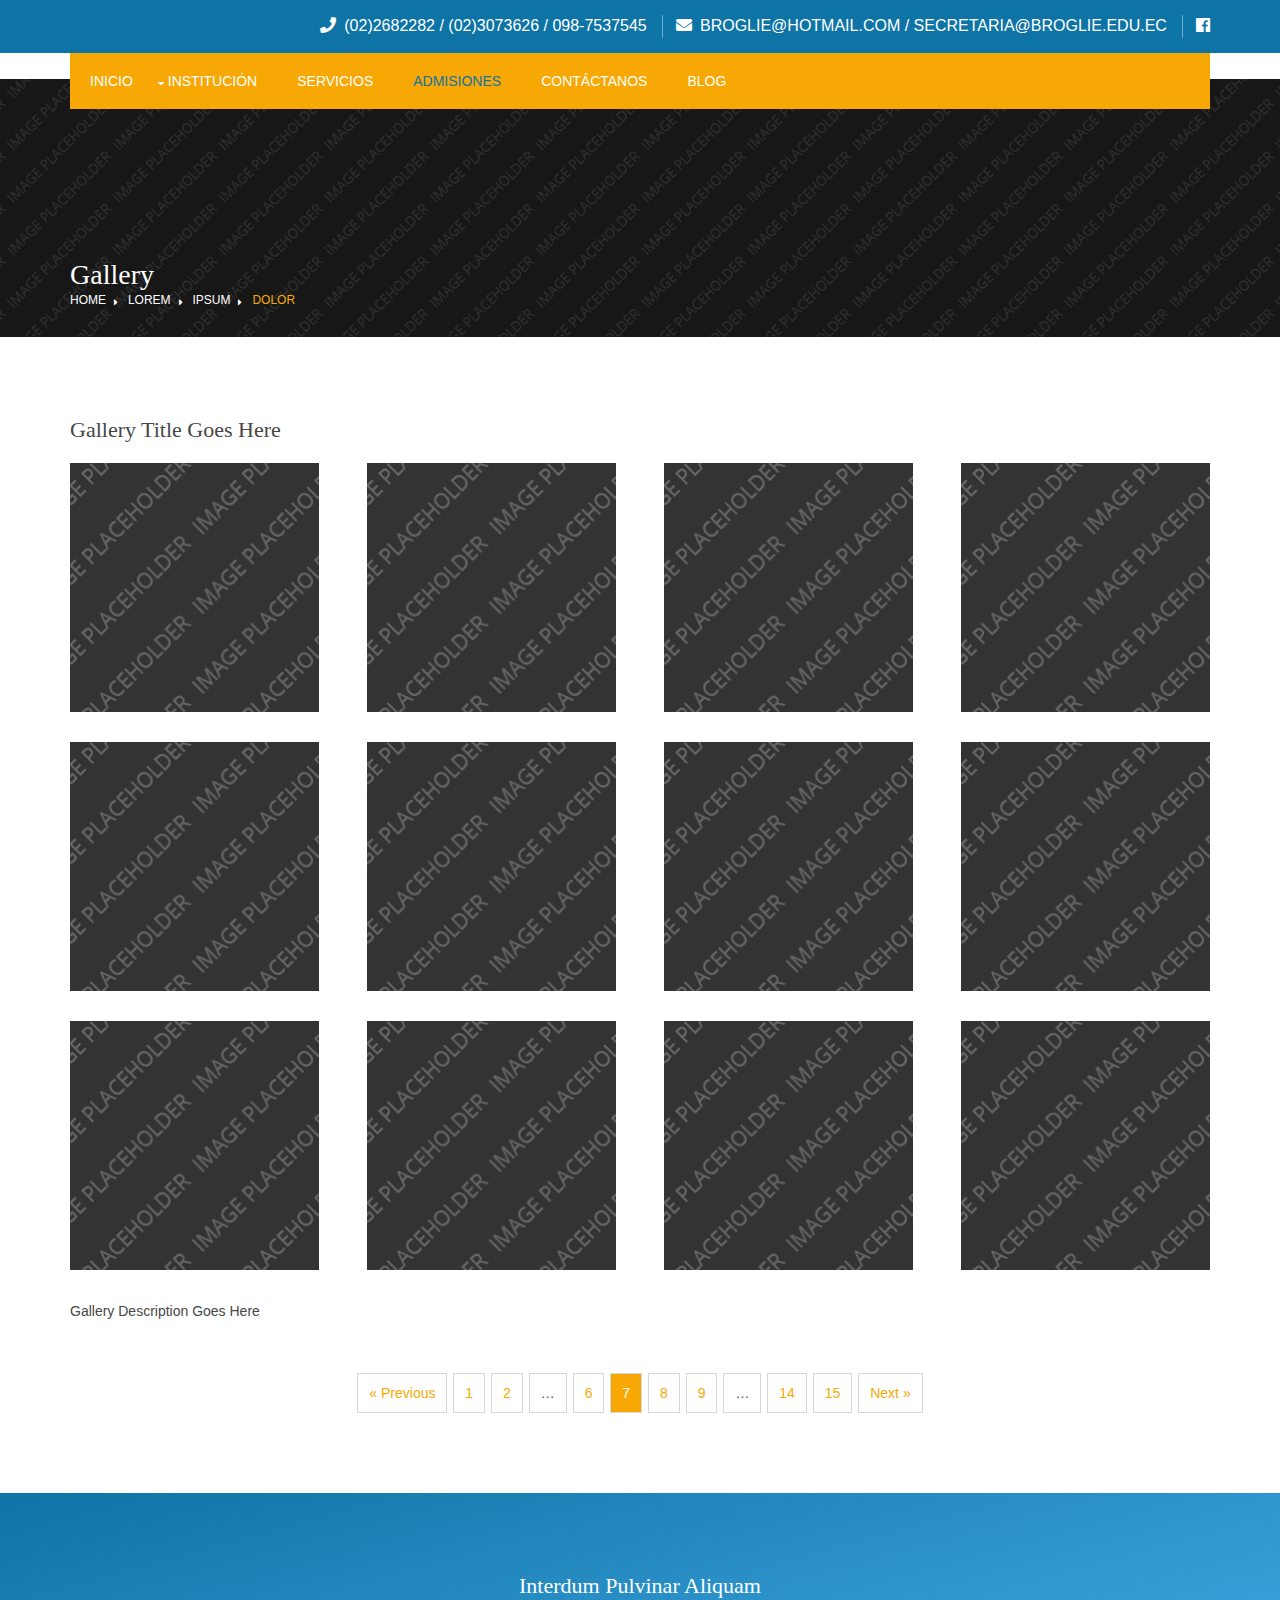
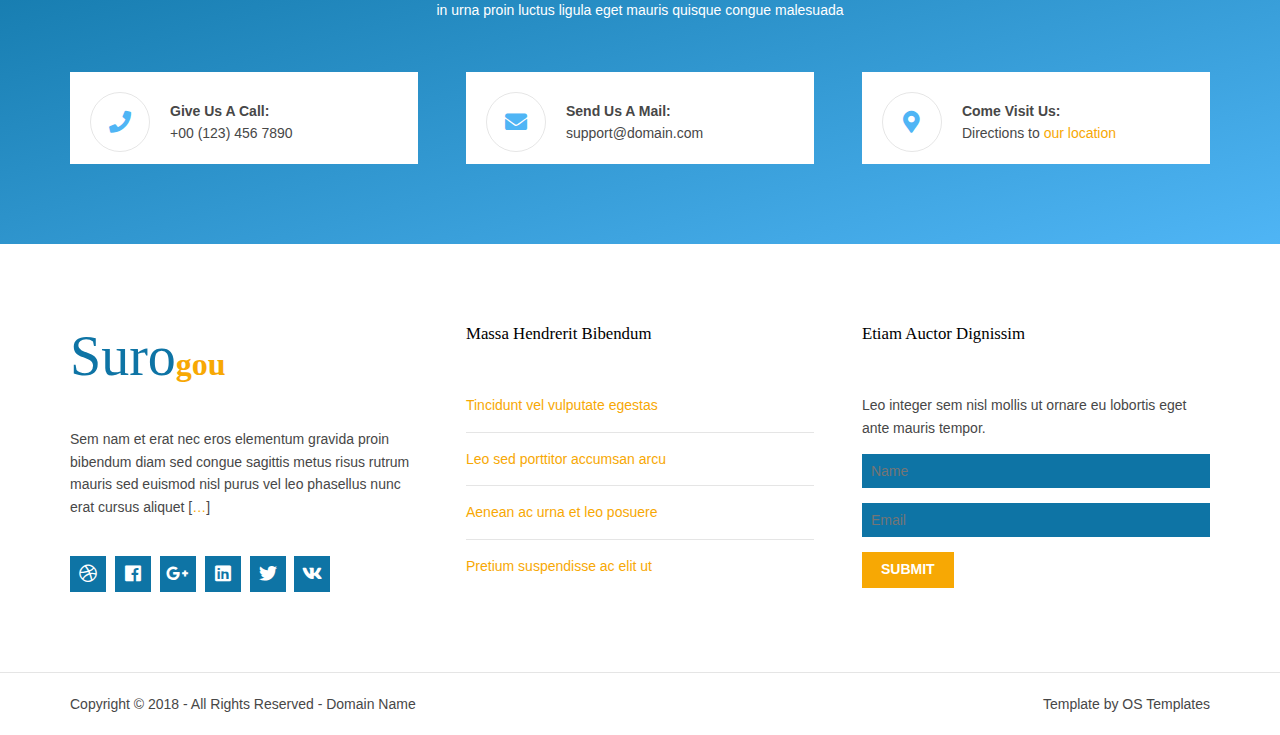
==== admisiones.html @ d5eac342 "pages" ====
<!DOCTYPE html>
<!--
Template Name: Surogou
Author: <a href="https://www.os-templates.com/">OS Templates</a>
Author URI: https://www.os-templates.com/
Copyright: OS-Templates.com
Licence: Free to use under our free template licence terms
Licence URI: https://www.os-templates.com/template-terms
-->
<html lang="es">
<!-- To declare your language - read more here: https://www.w3.org/International/questions/qa-html-language-declarations -->
<head>
<title>Nosotros</title>
<meta charset="utf-8">
<meta name="viewport" content="width=device-width, initial-scale=1.0, maximum-scale=1.0, user-scalable=no">
<link href="../layout/styles/layout.css" rel="stylesheet" type="text/css" media="all">
</head>
<body id="top">
<!-- ################################################################################################ -->
<!-- ################################################################################################ -->
<!-- ################################################################################################ -->
<div class="wrapper row0">
  <div id="topbar" class="hoc clear"> 
    <!-- ################################################################################################ -->
    <div class="fl_left">
    </div>
    <div class="fl_right">
      <ul class="nospace">
        <li><i class="fas fa-phone rgtspace-5" style="font-size: 12pt;"></i> <a style="font-size: 12pt;">(02)2682282 / (02)3073626 / 098-7537545</a></li>
        <li><i class="fas fa-envelope rgtspace-5" style="font-size: 12pt;"></i> <a style="font-size: 12pt;">broglie@hotmail.com / secretaria@broglie.edu.ec</a></li>
        <li><a class="faicon-facebook" href="https://www.facebook.com/UELouisdeBroglie/" style="font-size: 12pt;"><i class="fab fa-facebook"></i></a></li>
      </ul>
    </div>
  </div>
</div>
<!-- ################################################################################################ -->
<div class="wrapper row1">
  <nav id="mainav" class="hoc clear"> 
    <ul class="clear">
      <a href="index.html"><i class="fas fa-home rgtspace-5" style="font-size: 12pt;"></i>
      </a>
      <li><a href="index.html">Inicio</a></li>
      <li><a class="drop">Institución</a>
        <ul>
          <li><a href="nosotros.html">Sobre Nosotros</a></li>
          <li><a href="mision.html">Misión</a></li>
          <li><a href="vision.html">Visión</a></li>
          <li><a href="organigama.html">Organigrama Institucional</a></li>
        </ul>
      </li>
      <li><a href="servicios.html">Servicios</a></li>
      <li class="active"><a href="admisiones.html">Admisiones</a></li>
      <li><a href="contactanos.html">Contáctanos</a></li>
      <li><a href="blog.html">Blog</a></li>
    </ul>
  </nav>
</div>
<!-- ################################################################################################ -->
<!-- ################################################################################################ -->
<!-- ################################################################################################ -->
<div class="wrapper bgded overlay" style="background-image:url('../images/demo/backgrounds/01.png');">
  <div id="breadcrumb" class="hoc clear"> 
    <!-- ################################################################################################ -->
    <h6 class="heading">Gallery</h6>
    <ul>
      <li><a href="#">Home</a></li>
      <li><a href="#">Lorem</a></li>
      <li><a href="#">Ipsum</a></li>
      <li><a href="#">Dolor</a></li>
    </ul>
    <!-- ################################################################################################ -->
  </div>
</div>
<!-- ################################################################################################ -->
<!-- ################################################################################################ -->
<!-- ################################################################################################ -->
<div class="wrapper row3">
  <main class="hoc container clear"> 
    <!-- main body -->
    <!-- ################################################################################################ -->
    <div class="content"> 
      <!-- ################################################################################################ -->
      <div id="gallery">
        <figure>
          <header class="heading">Gallery Title Goes Here</header>
          <ul class="nospace clear">
            <li class="one_quarter first"><a href="#"><img src="../images/demo/gallery/01.png" alt=""></a></li>
            <li class="one_quarter"><a href="#"><img src="../images/demo/gallery/01.png" alt=""></a></li>
            <li class="one_quarter"><a href="#"><img src="../images/demo/gallery/01.png" alt=""></a></li>
            <li class="one_quarter"><a href="#"><img src="../images/demo/gallery/01.png" alt=""></a></li>
            <li class="one_quarter first"><a href="#"><img src="../images/demo/gallery/01.png" alt=""></a></li>
            <li class="one_quarter"><a href="#"><img src="../images/demo/gallery/01.png" alt=""></a></li>
            <li class="one_quarter"><a href="#"><img src="../images/demo/gallery/01.png" alt=""></a></li>
            <li class="one_quarter"><a href="#"><img src="../images/demo/gallery/01.png" alt=""></a></li>
            <li class="one_quarter first"><a href="#"><img src="../images/demo/gallery/01.png" alt=""></a></li>
            <li class="one_quarter"><a href="#"><img src="../images/demo/gallery/01.png" alt=""></a></li>
            <li class="one_quarter"><a href="#"><img src="../images/demo/gallery/01.png" alt=""></a></li>
            <li class="one_quarter"><a href="#"><img src="../images/demo/gallery/01.png" alt=""></a></li>
          </ul>
          <figcaption>Gallery Description Goes Here</figcaption>
        </figure>
      </div>
      <!-- ################################################################################################ -->
      <!-- ################################################################################################ -->
      <nav class="pagination">
        <ul>
          <li><a href="#">&laquo; Previous</a></li>
          <li><a href="#">1</a></li>
          <li><a href="#">2</a></li>
          <li><strong>&hellip;</strong></li>
          <li><a href="#">6</a></li>
          <li class="current"><strong>7</strong></li>
          <li><a href="#">8</a></li>
          <li><a href="#">9</a></li>
          <li><strong>&hellip;</strong></li>
          <li><a href="#">14</a></li>
          <li><a href="#">15</a></li>
          <li><a href="#">Next &raquo;</a></li>
        </ul>
      </nav>
      <!-- ################################################################################################ -->
    </div>
    <!-- ################################################################################################ -->
    <!-- / main body -->
    <div class="clear"></div>
  </main>
</div>
<!-- ################################################################################################ -->
<!-- ################################################################################################ -->
<!-- ################################################################################################ -->
<div class="wrapper gradient">
  <section id="cta" class="hoc container clear"> 
    <!-- ################################################################################################ -->
    <div class="sectiontitle">
      <h6 class="heading">interdum pulvinar aliquam</h6>
      <p>in urna proin luctus ligula eget mauris quisque congue malesuada</p>
    </div>
    <ul class="nospace clear">
      <li class="one_third first">
        <div class="block clear"><i class="fas fa-phone"></i> <span><strong>Give us a call:</strong> +00 (123) 456 7890</span> </div>
      </li>
      <li class="one_third">
        <div class="block clear"><i class="fas fa-envelope"></i> <span><strong>Send us a mail:</strong> support@domain.com</span> </div>
      </li>
      <li class="one_third">
        <div class="block clear"><i class="fas fa-map-marker-alt"></i> <span><strong>Come visit us:</strong> Directions to <a href="#">our location</a></span> </div>
      </li>
    </ul>
    <!-- ################################################################################################ -->
  </section>
</div>
<!-- ################################################################################################ -->
<!-- ################################################################################################ -->
<!-- ################################################################################################ -->
<div class="wrapper row4">
  <footer id="footer" class="hoc clear"> 
    <!-- ################################################################################################ -->
    <div class="one_third first">
      <h1 class="logoname"><span>Suro</span>gou</h1>
      <p class="btmspace-30">Sem nam et erat nec eros elementum gravida proin bibendum diam sed congue sagittis metus risus rutrum mauris sed euismod nisl purus vel leo phasellus nunc erat cursus aliquet [<a href="#">&hellip;</a>]</p>
      <ul class="faico clear">
        <li><a class="faicon-dribble" href="#"><i class="fab fa-dribbble"></i></a></li>
        <li><a class="faicon-facebook" href="#"><i class="fab fa-facebook"></i></a></li>
        <li><a class="faicon-google-plus" href="#"><i class="fab fa-google-plus-g"></i></a></li>
        <li><a class="faicon-linkedin" href="#"><i class="fab fa-linkedin"></i></a></li>
        <li><a class="faicon-twitter" href="#"><i class="fab fa-twitter"></i></a></li>
        <li><a class="faicon-vk" href="#"><i class="fab fa-vk"></i></a></li>
      </ul>
    </div>
    <div class="one_third">
      <h6 class="heading">Massa hendrerit bibendum</h6>
      <ul class="nospace linklist">
        <li><a href="#">Tincidunt vel vulputate egestas</a></li>
        <li><a href="#">Leo sed porttitor accumsan arcu</a></li>
        <li><a href="#">Aenean ac urna et leo posuere</a></li>
        <li><a href="#">Pretium suspendisse ac elit ut</a></li>
      </ul>
    </div>
    <div class="one_third">
      <h6 class="heading">Etiam auctor dignissim</h6>
      <p class="nospace btmspace-15">Leo integer sem nisl mollis ut ornare eu lobortis eget ante mauris tempor.</p>
      <form method="post" action="#">
        <fieldset>
          <legend>Newsletter:</legend>
          <input class="btmspace-15" type="text" value="" placeholder="Name">
          <input class="btmspace-15" type="text" value="" placeholder="Email">
          <button type="submit" value="submit">Submit</button>
        </fieldset>
      </form>
    </div>
    <!-- ################################################################################################ -->
  </footer>
</div>
<!-- ################################################################################################ -->
<!-- ################################################################################################ -->
<!-- ################################################################################################ -->
<div class="wrapper row5">
  <div id="copyright" class="hoc clear"> 
    <!-- ################################################################################################ -->
    <p class="fl_left">Copyright &copy; 2018 - All Rights Reserved - <a href="#">Domain Name</a></p>
    <p class="fl_right">Template by <a target="_blank" href="https://www.os-templates.com/" title="Free Website Templates">OS Templates</a></p>
    <!-- ################################################################################################ -->
  </div>
</div>
<!-- ################################################################################################ -->
<!-- ################################################################################################ -->
<!-- ################################################################################################ -->
<a id="backtotop" href="#top"><i class="fas fa-chevron-up"></i></a>
<!-- JAVASCRIPTS -->
<script src="../layout/scripts/jquery.min.js"></script>
<script src="../layout/scripts/jquery.backtotop.js"></script>
<script src="../layout/scripts/jquery.mobilemenu.js"></script>
</body>
</html>
---- layout/styles/layout.css ----
@charset "utf-8";
/*
Template Name: Surogou
Author: <a href="https://www.os-templates.com/">OS Templates</a>
Author URI: https://www.os-templates.com/
Copyright: OS-Templates.com
Licence: Free to use under our free template licence terms
Licence URI: https://www.os-templates.com/template-terms
File: Layout CSS
*/

@import url("fontawesome-free/css/fontawesome-all.min.css");
@import url("framework.css");

/* Rows
--------------------------------------------------------------------------------------------------------------- */
.row0, .row0 a{}
.row1, .row1 a{}
.row2, .row2 a{}
.row3, .row3 a{}
.row4, .row4 a{}
.row5{border-top:1px solid;}


/* Top Bar
--------------------------------------------------------------------------------------------------------------- */
#topbar{padding:15px 0; font-size:.8rem; text-transform:uppercase;}

#topbar ul li{display:inline-block; margin-right:10px; padding-right:15px; border-right:1px solid;}
#topbar ul li:last-child{margin-right:0; padding-right:0; border-right:none;}
#topbar i{line-height:normal;}


/* Header
--------------------------------------------------------------------------------------------------------------- */
#header{padding:50px 0;}

#header #logo *{margin:0; padding:0; line-height:1;}
#header #logo h1{font-size:32px; font-weight:700;}
#header #logo h1 span{font-size:4rem; font-weight:400;}

#header ul{}
#header ul li{}
#header ul li div{position:relative; min-height:60px; padding:0 0 0 80px;}
#header ul li div i{position:absolute; top:0; left:0; width:60px; height:60px; line-height:58px; font-size:22px; text-align:center; border:1px solid; border-radius:50%;}
#header ul li div span{display:block; padding:8px 0 0 0;}

#header div:last-child{margin-bottom:0;}/* Used when elements stack in small viewports */


/* Page Intro
--------------------------------------------------------------------------------------------------------------- */
#pageintro{padding:180px 0;}

#pageintro article{display:block; max-width:75%;}
#pageintro .heading{margin-bottom:20px; font-size:4rem;}
#pageintro p:first-of-type{margin:0 0 20px 0; text-transform:uppercase; font-size:1.6rem; letter-spacing:5px;}
#pageintro footer{margin-top:50px;}


/* Content Area
--------------------------------------------------------------------------------------------------------------- */
.container{padding:80px 0;}

/* Content */
.container .content{}

.sectiontitle{display:block; max-width:55%; margin:0 auto 80px; text-align:center;}
.sectiontitle *{margin:0;}

.ringcon{display:inline-block; border:1px solid; border-radius:50%;}
.ringcon i{display:block; width:160px; height:160px; line-height:160px; font-size:56px;}

.overview{}
.overview > li{margin-bottom:30px;}
.overview > li:nth-last-child(-n+3){margin-bottom:0;}/* Removes bottom margin from the last three items - margin is restored in the media queries when items stack */
.overview > li:nth-child(3n+1){margin-left:0; clear:left;}/* Removes the need to add class="first" */
.overview > li figure{position:relative; max-width:348px;}/* Uses the one_third width in pixels */
.overview > li figure a::after{position:absolute; top:0; right:0; bottom:0; left:0; content:"";}
.overview > li figure figcaption{display:block; position:absolute; bottom:0; width:100%; padding:15px;}
.overview > li figure a::after, .overview > li figure figcaption{}
.overview > li figure:hover a::after, .overview > li figure:hover figcaption{opacity:0; visibility:hidden;}
.overview > li figure figcaption *{margin:0;}
.overview > li figure .heading{margin-bottom:10px; font-size:1.2rem;}

/* Comments */
#comments ul{margin:0 0 40px 0; padding:0; list-style:none;}
#comments li{margin:0 0 10px 0; padding:15px;}
#comments .avatar{float:right; margin:0 0 10px 10px; padding:3px; border:1px solid;}
#comments address{font-weight:bold;}
#comments time{font-size:smaller;}
#comments .comcont{display:block; margin:0; padding:0;}
#comments .comcont p{margin:10px 5px 10px 0; padding:0;}

#comments form{display:block; width:100%;}
#comments input, #comments textarea{width:100%; padding:10px; border:1px solid;}
#comments textarea{overflow:auto;}
#comments div{margin-bottom:15px;}
#comments input[type="submit"], #comments input[type="reset"]{display:inline-block; width:auto; min-width:150px; margin:0; padding:8px 5px; cursor:pointer;}

/* Sidebar */
.container .sidebar{}

.sidebar .sdb_holder{margin-bottom:50px;}
.sidebar .sdb_holder:last-child{margin-bottom:0;}


/* Testimonials
--------------------------------------------------------------------------------------------------------------- */
#testimonials{}

#testimonials article{text-align:center;}
#testimonials article *{margin:0; padding:0;}
#testimonials article img{margin-bottom:20px; border-radius:50%;}
#testimonials article blockquote{margin-bottom:20px; padding:20px;}
#testimonials article blockquote::before{top:5px; left:5px; font-size:30px; line-height:30px;}
#testimonials article .heading{font-size:1.4rem;}
#testimonials article em{display:block; margin-top:-5px; font-size:.8rem; font-style:normal;}


/* Latest
--------------------------------------------------------------------------------------------------------------- */
#latest{}

#latest article{}
#latest article figure{display:block; position:relative;}
#latest article figure img{}
#latest article figure figcaption{position:absolute; top:10px; left:10px; width:50px;}
#latest article figure figcaption *{display:block; margin:0; padding:0; text-align:center; text-transform:uppercase; font-style:normal; line-height:1;}
#latest article figure figcaption time{width:100%;}
#latest article figure figcaption time strong{padding:12px 0; font-size:18px;}
#latest article figure figcaption time em{padding:8px 0;}
#latest article .excerpt{padding:25px 20px;}
#latest article .excerpt .heading{margin:0 0 10px 0; font-size:1.4rem;}
#latest article .excerpt .meta{}
#latest article .excerpt .meta li{display:inline-block; font-size:.8rem;}
#latest article .excerpt .meta li::after{margin-left:5px; content:"|";}
#latest article .excerpt .meta li:last-child::after{margin:0; content:"";}
#latest article .excerpt p{}
#latest article .excerpt footer{margin-top:30px;}


/* Click to Action
--------------------------------------------------------------------------------------------------------------- */
#cta{}

#cta .sectiontitle{margin-bottom:50px;}

#cta ul{}
#cta ul li{}
#cta ul li:last-child{margin-bottom:0;}/* Used when elements stack in small viewports */
#cta ul li div{position:relative; min-height:60px; padding:20px; padding-left:100px;}
#cta ul li div i{position:absolute; top:20px; left:20px; width:60px; height:60px; line-height:58px; font-size:22px; text-align:center; border:1px solid; border-radius:50%;}
#cta ul li div span{display:block; padding:8px 0 0 0;}
#cta ul li div span strong{display:block; text-transform:capitalize;}


/* Footer
--------------------------------------------------------------------------------------------------------------- */
#footer{padding:80px 0;}

#footer .heading{margin-bottom:50px; font-size:1.2rem;}

#footer h1{margin-bottom:40px; font-size:32px; font-weight:700;}
#footer h1 span{font-size:4rem; font-weight:400;}

#footer .linklist li{display:block; margin-bottom:15px; padding:0 0 15px 0; border-bottom:1px solid;}
#footer .linklist li:last-child{margin:0; padding:0; border:none;}
#footer .linklist li::before, #footer .linklist li::after{display:table; content:"";}
#footer .linklist li, #footer .linklist li::after{clear:both;}

#footer input, #footer button{border:1px solid;}
#footer input{display:block; width:100%; padding:8px;}
#footer button{padding:8px 18px 10px; text-transform:uppercase; font-weight:700; cursor:pointer;}


/* Copyright
--------------------------------------------------------------------------------------------------------------- */
#copyright{padding:20px 0;}
#copyright *{margin:0; padding:0;}


/* Transition Fade
This gives a smooth transition to "ALL" elements used in the layout - other than the navigation form used in mobile devices
If you don't want it to fade all elements, you have to list the ones you want to be faded individually
Delete it completely to stop fading
--------------------------------------------------------------------------------------------------------------- */
*, *::before, *::after{transition:all .3s ease-in-out;}
#mainav form *{transition:none !important;}


/* ------------------------------------------------------------------------------------------------------------ */
/* ------------------------------------------------------------------------------------------------------------ */
/* ------------------------------------------------------------------------------------------------------------ */
/* ------------------------------------------------------------------------------------------------------------ */
/* ------------------------------------------------------------------------------------------------------------ */


/* Navigation
--------------------------------------------------------------------------------------------------------------- */
nav ul, nav ol{margin:0; padding:0; list-style:none;}

#mainav, #breadcrumb, .sidebar nav{line-height:normal;}
#mainav .drop::after, #mainav li li .drop::after, #breadcrumb li a::after, .sidebar nav a::after{position:absolute; font-family:"Font Awesome\ 5 Free"; font-weight:900; font-size:10px; line-height:10px;}

/* Top Navigation */
#mainav{position:relative; margin-bottom:-30px; padding:0; z-index:999;}
#mainav ul{text-transform:uppercase;}
#mainav ul ul{z-index:9999; position:absolute; width:180px; text-transform:none; text-align:left;}
#mainav ul ul ul{left:180px; top:0;}
#mainav li{display:block; float:left; position:relative; margin:0; padding:0;}
#mainav li:last-child{margin-right:0;}
#mainav li li{width:100%; margin:0;}
#mainav li a{display:block; padding:20px;}
#mainav li li a{border:solid; border-width:0 0 1px 0;}
#mainav .drop{padding-left:15px;}
#mainav li li a, #mainav li li .drop{display:block; margin:0; padding:10px 15px;}
#mainav .drop::after, #mainav li li .drop::after{content:"\f0d7";}
#mainav .drop::after{top:25px; left:5px;}
#mainav li li .drop::after{top:15px; left:5px;}
#mainav ul ul{visibility:hidden; opacity:0;}
#mainav ul li:hover > ul{visibility:visible; opacity:1;}

#mainav form{display:none; margin:0; padding:0;}
#mainav form select, #mainav form select option{display:block; cursor:pointer; outline:none;}
#mainav form select{width:100%; padding:5px; border:none;}
#mainav form select option{margin:5px; padding:0; border:none;}

/* Breadcrumb */
#breadcrumb{padding:150px 0 30px;}
#breadcrumb ul{margin:0; padding:0; list-style:none; text-transform:uppercase;}
#breadcrumb li{display:inline-block; margin:0 6px 0 0; padding:0;}
#breadcrumb li a{display:block; position:relative; margin:0; padding:0 12px 0 0; font-size:12px;}
#breadcrumb li a::after{top:4px; right:0; content:"\f0da";}
#breadcrumb li:last-child a{margin:0; padding:0;}
#breadcrumb li:last-child a::after{display:none;}
#breadcrumb .heading{margin:0; font-size:2rem;}

/* Sidebar Navigation */
.sidebar nav{display:block; width:100%;}
.sidebar nav li{margin:0 0 3px 0; padding:0;}
.sidebar nav a{display:block; position:relative; margin:0; padding:5px 10px 5px 15px; text-decoration:none; border:solid; border-width:0 0 1px 0;}
.sidebar nav a::after{top:10px; left:5px; content:"\f0da";}
.sidebar nav ul ul a{padding-left:35px;}
.sidebar nav ul ul a::after{left:25px;}
.sidebar nav ul ul ul a{padding-left:55px;}
.sidebar nav ul ul ul a::after{left:45px;}

/* Pagination */
.pagination{display:block; width:100%; text-align:center; clear:both;}
.pagination li{display:inline-block; margin:0 2px 0 0;}
.pagination li:last-child{margin-right:0;}
.pagination a, .pagination strong{display:block; padding:8px 11px; border:1px solid; background-clip:padding-box; font-weight:normal;}

/* Back to Top */
#backtotop{z-index:999; display:inline-block; position:fixed; visibility:hidden; bottom:20px; right:20px; width:36px; height:36px; line-height:36px; font-size:16px; text-align:center; opacity:.2;}
#backtotop i{display:block; width:100%; height:100%; line-height:inherit;}
#backtotop.visible{visibility:visible; opacity:.5;}
#backtotop:hover{opacity:1;}


/* Tables
--------------------------------------------------------------------------------------------------------------- */
table, th, td{border:1px solid; border-collapse:collapse; vertical-align:top;}
table, th{table-layout:auto;}
table{width:100%; margin-bottom:15px;}
th, td{padding:5px 8px;}
td{border-width:0 1px;}


/* Gallery
--------------------------------------------------------------------------------------------------------------- */
#gallery{display:block; width:100%; margin-bottom:50px;}
#gallery figure figcaption{display:block; width:100%; clear:both;}
#gallery li{margin-bottom:30px;}


/* Font Awesome Social Icons
--------------------------------------------------------------------------------------------------------------- */
.faico{margin:0; padding:0; list-style:none;}
.faico li{display:inline-block; margin:8px 5px 0 0; padding:0; line-height:normal;}
.faico li:last-child{margin-right:0;}
.faico a{display:inline-block; width:36px; height:36px; line-height:36px; font-size:18px; text-align:center;}

.faico a{color:#FFFFFF; background-color:#0E74A5;}
.faico a:hover{}

.faicon-dribble:hover{background-color:#EA4C89;}
.faicon-facebook:hover{background-color:#3B5998;}
.faicon-google-plus:hover{background-color:#DB4A39;}
.faicon-linkedin:hover{background-color:#0E76A8;}
.faicon-twitter:hover{background-color:#00ACEE;}
.faicon-vk:hover{background-color:#4E658E;}


/* ------------------------------------------------------------------------------------------------------------ */
/* ------------------------------------------------------------------------------------------------------------ */
/* ------------------------------------------------------------------------------------------------------------ */
/* ------------------------------------------------------------------------------------------------------------ */
/* ------------------------------------------------------------------------------------------------------------ */


/* Colours
--------------------------------------------------------------------------------------------------------------- */
body{color:#474747; background-color:#FFFFFF;}
a{color:#F7A804;}
a:active, a:focus{background:transparent;}/* IE10 + 11 Bugfix - prevents grey background */
hr, .borderedbox{border-color:#D7D7D7;}
label span{color:#FF0000; background-color:inherit;}
input:focus, textarea:focus, *:required:focus{border-color:#56AED4;}

.overlay{color:#FFFFFF; background-color:inherit;}
.overlay::after{color:inherit; background-color:rgba(0,0,0,.55);}
.overlay.light{color:#474747;}
.overlay.light::after{background-color:rgba(255,255,255,.7);}

.btn, .btn.inverse:hover{color:#FFFFFF; background-color:#F7A804; border-color:#F7A804;}
.btn:hover, .btn.inverse{color:inherit; background-color:transparent; border-color:inherit;}

.logoname{color:#F7A804;}
.logoname span{color:#0E74A5;}


/* Rows */
.row0, .row0 a{color:#FFFFFF; background-color:#0E74A5;}
.row1{color:#474747; background-color:#FFFFFF;}
.row2{color:#474747; background-color:#F4F4F4;}
.row3{color:#474747; background-color:#FFFFFF;}
.row4{color:#474747; background-color:#FFFFFF;}
.row5, .row5 a{color:#474747; background-color:#FFFFFF;}
.row5{border-color:rgba(0,0,0,.1);}

.gradient{color:#FFFFFF; background:linear-gradient(to bottom right, #0E74A5, #4FB5F5);}


/* Top Bar */
#topbar ul li{border-color:rgba(255,255,255,.4);}
#topbar div:first-of-type li:first-child a{color:#F7A804;}


/* Header */
#header a{color:inherit;}
#header ul li div i{border-color:rgba(0,0,0,.1);}


/* Page Intro */
#pageintro{color:#FFFFFF;}


/* Content Area */
.ringcon{background-color:#FFFFFF; border-color:rgba(0,0,0,.2);}
.ringcon:hover{color:#FFFFFF; background-color:#F7A804;}

.overview > li figure a::after{background-color:rgba(0,0,0,.5);}
.overview > li figure figcaption{color:#FFFFFF;}


/* Testimonials */
#testimonials article blockquote{color:#474747; background-color:#FFFFFF;}
#testimonials article blockquote::before{color:rgba(0,0,0,.1);}


/* Latest */
#latest article figure figcaption{color:#FFFFFF;}
#latest article figure figcaption time strong{background-color:#1B2026;}
#latest article figure figcaption time em{background-color:#0F1620;}
#latest article .excerpt{color:inherit; background-color:#FFFFFF;}


/* Click to Action */
#cta ul li{color:#474747; background-color:#FFFFFF;}
#cta ul li div i{color:#4FB5F5; border-color:rgba(0,0,0,.1);}


/* Footer */
#footer .heading{color:#000000;}
#footer hr, #footer .borderedbox, #footer .linklist li{border-color:rgba(0,0,0,.1);}

#footer input, #footer button{border-color:transparent;}
#footer input{color:#FFFFFF; background-color:#0E74A5;}
#footer input:focus{border-color:#F7A804;}
#footer button{color:#FFFFFF; background-color:#F7A804;}


/* Navigation */
#mainav{color:#FFFFFF; background-color:#F7A804;}
#mainav li a{color:inherit;}
#mainav .active a, #mainav a:hover, #mainav li:hover > a{color:#0E74A5; background-color:inherit;}
#mainav li li a, #mainav .active li a{color:#FFFFFF; background-color:rgba(247,168,4,.5);/* #F7A804 */ border-color:rgba(0,0,0,.6);}
#mainav li li:hover > a, #mainav .active .active > a{color:#0E74A5; background-color:#F7A804;}
#mainav form select{color:#474747; background-color:#FFFFFF;}

#breadcrumb a{color:inherit; background-color:inherit;}
#breadcrumb li:last-child a{color:#F7A804;}

.container .sidebar nav a{color:inherit; border-color:#D7D7D7;}
.container .sidebar nav a:hover{color:#F7A804;}

.pagination a, .pagination strong{border-color:#D7D7D7;}
.pagination .current *{color:#FFFFFF; background-color:#F7A804;}

#backtotop{color:#FFFFFF; background-color:#F7A804;}


/* Tables + Comments */
table, th, td, #comments .avatar, #comments input, #comments textarea{border-color:#D7D7D7;}
#comments input:focus, #comments textarea:focus, #comments *:required:focus{border-color:#F7A804;}
th{color:#FFFFFF; background-color:#373737;}
tr, #comments li, #comments input[type="submit"], #comments input[type="reset"]{color:inherit; background-color:#FBFBFB;}
tr:nth-child(even), #comments li:nth-child(even){color:inherit; background-color:#F7F7F7;}
table a, #comments a{background-color:inherit;}


/* ------------------------------------------------------------------------------------------------------------ */
/* ------------------------------------------------------------------------------------------------------------ */
/* ------------------------------------------------------------------------------------------------------------ */
/* ------------------------------------------------------------------------------------------------------------ */
/* ------------------------------------------------------------------------------------------------------------ */


/* Media Queries
--------------------------------------------------------------------------------------------------------------- */
@-ms-viewport{width:device-width;}


/* Max Wrapper Width - Laptop, Desktop etc.
--------------------------------------------------------------------------------------------------------------- */
@media screen and (min-width:1140px){
	.hoc{max-width:1140px;}
}


/* Mobile Devices
--------------------------------------------------------------------------------------------------------------- */
@media screen and (max-width:978px){
	.hoc{max-width:90%;}

	#topbar{}

	#header{}

	#mainav{padding:15px;}
	#mainav ul{display:none;}
	#mainav form{display:block;}

	#breadcrumb{}

	.container{}
	#comments input[type="reset"]{margin-top:10px;}
	.pagination li{display:inline-block; margin:0 5px 5px 0;}

	#footer{}

	#copyright{}
	#copyright p:first-of-type{margin-bottom:10px;}
}

@media screen and (max-width:750px){
	.imgl, .imgr{display:inline-block; float:none; margin:0 0 10px 0;}
	.fl_left, .fl_right{display:block; float:none;}
	.group .group > *:last-child, .clear .clear > *:last-child, .clear .group > *:last-child, .group .clear > *:last-child{margin-bottom:0;}/* Experimental - Needs more testing in different situations, stops double margin when stacking */
	.one_half, .one_third, .two_third, .one_quarter, .two_quarter, .three_quarter{display:block; float:none; width:auto; margin:0 0 30px 0; padding:0;}

	#topbar{padding-top:15px; text-align:center;}
	#topbar ul{margin:0 0 15px 0; line-height:normal;}

	#header{}

	#pageintro article{max-width:none; text-align:left;}
	#pageintro .heading{font-size:2rem;}
	#pageintro p:first-of-type{font-size:1rem;}

	.sectiontitle{max-width:none;}

	.overview > li:nth-last-child(-n+3){margin-bottom:30px;}

	#latest article{max-width:348px;}/* Uses the one_third width in pixels */

	#footer{padding-bottom:50px;}/* Not required, just looks a little better */
}

@media screen and (max-width:450px){
	#topbar ul li{margin-bottom:2px; padding-right:0; border-right:none;}
}


/* Other
--------------------------------------------------------------------------------------------------------------- */
@media screen and (max-width:650px){
	.scrollable{display:block; width:100%; margin:0 0 30px 0; padding:0 0 15px 0; overflow:auto; overflow-x:scroll;}
	.scrollable table{margin:0; padding:0; white-space:nowrap;}

	.inline li{display:block; margin-bottom:10px;}
	.pushright li{margin-right:0;}

	.font-x2{font-size:1.4rem;}
	.font-x3{font-size:1.6rem;}
}

.title-home{
	text-align: center;
}
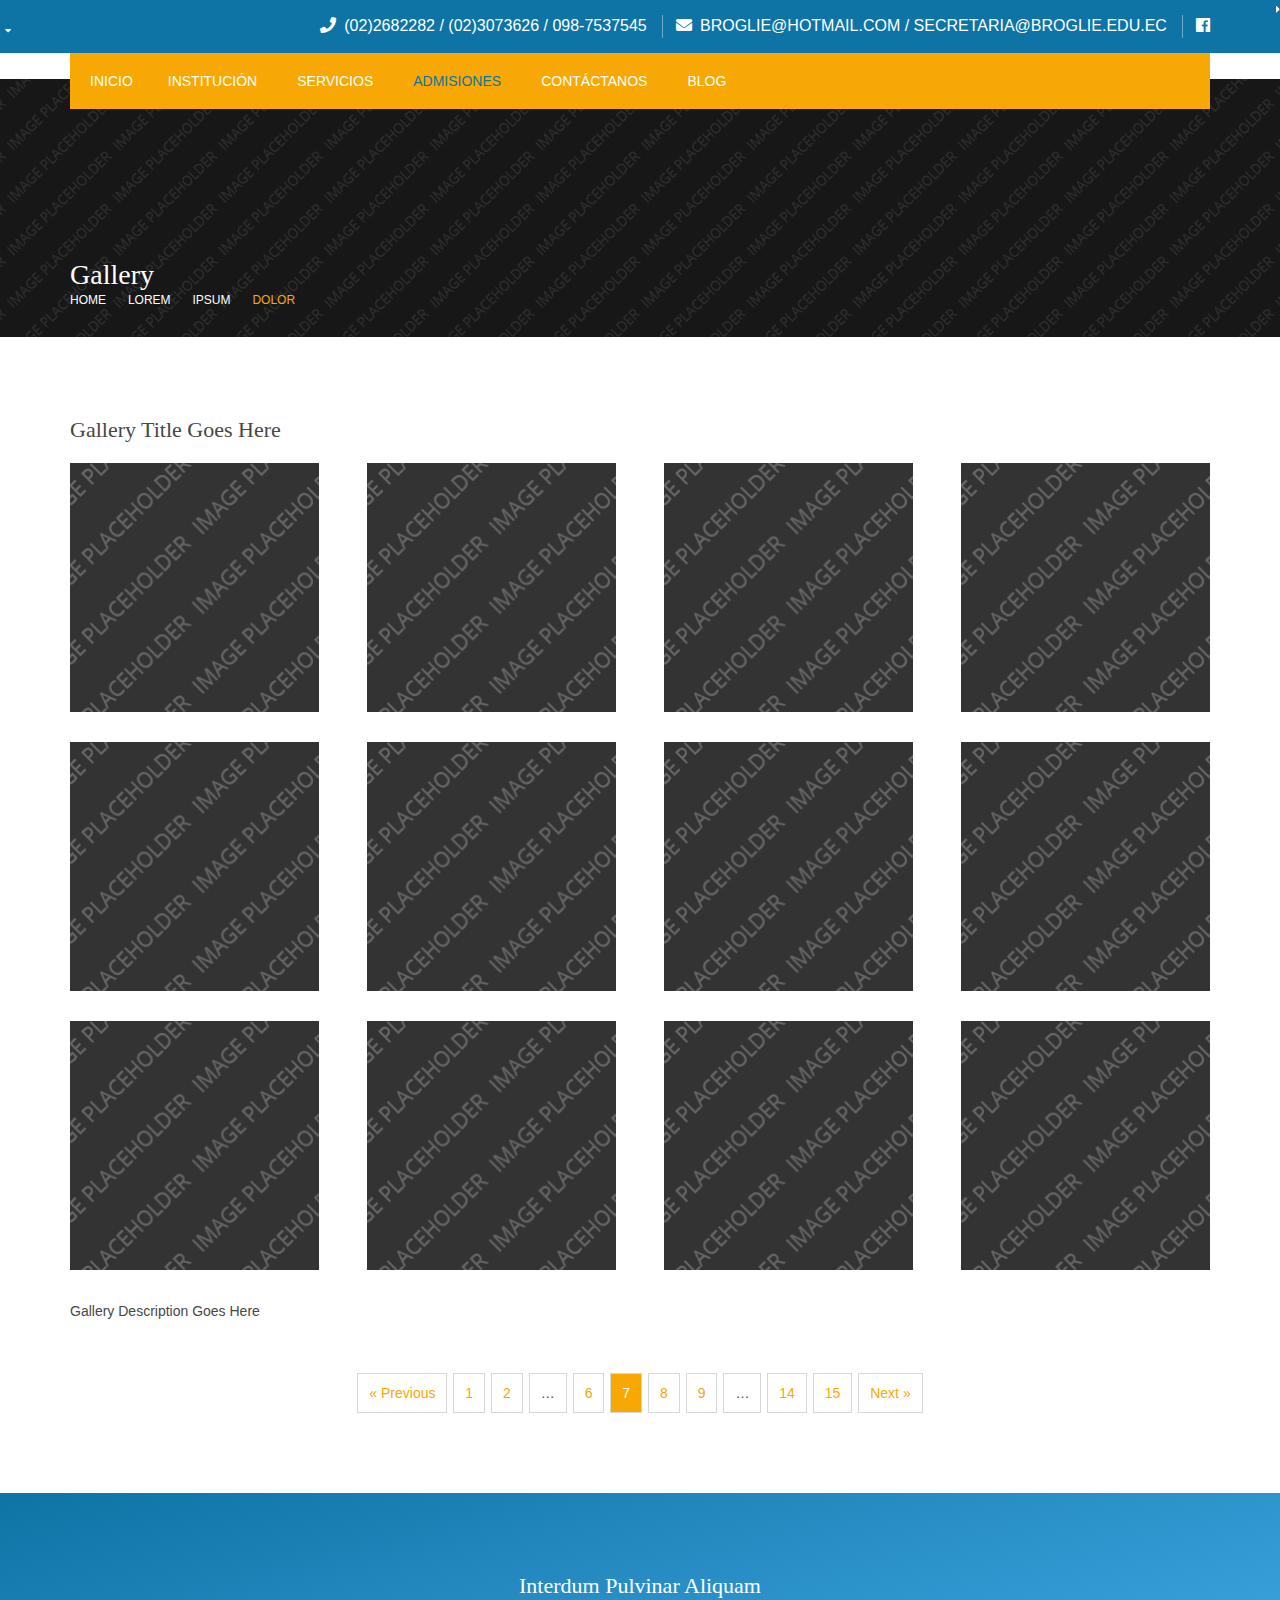
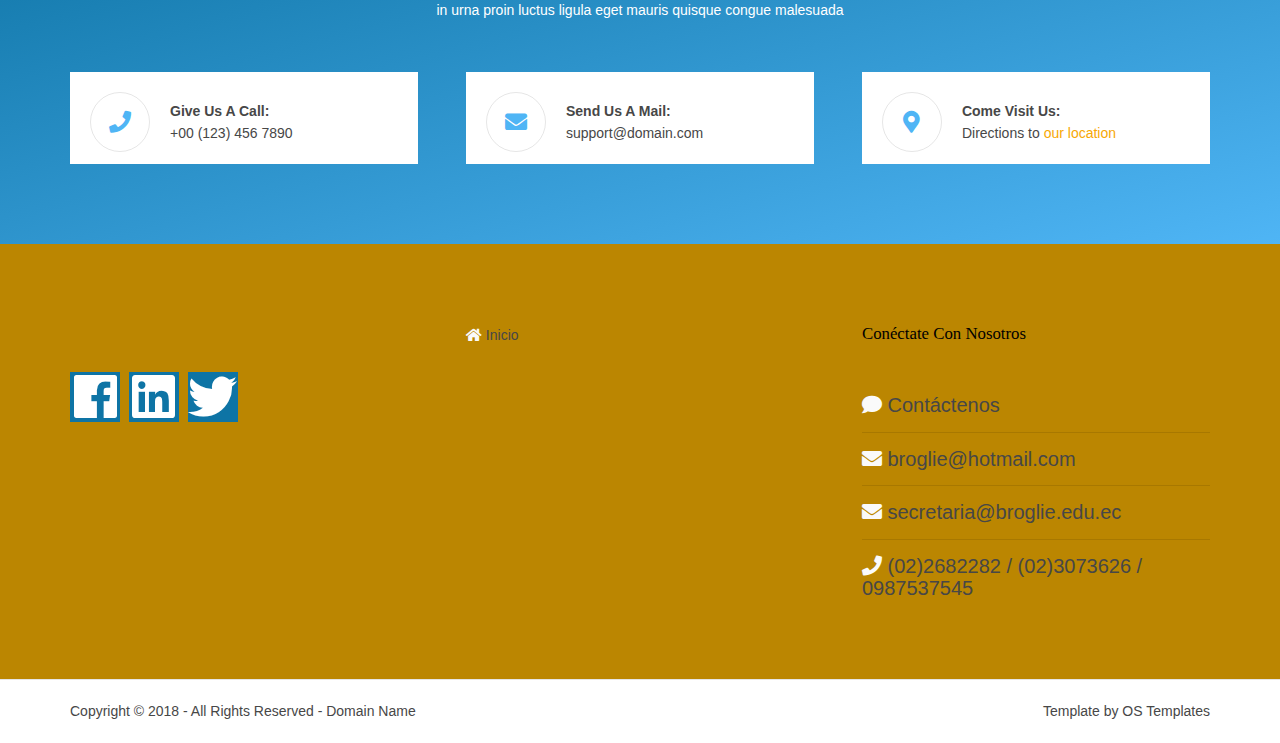
==== commit b96fd8e5: "m" ====
--- a/admisiones.html
+++ b/admisiones.html
@@ -152,41 +152,30 @@
 <!-- ################################################################################################ -->
 <!-- ################################################################################################ -->
 <!-- ################################################################################################ -->
-<div class="wrapper row4">
+<div class="wrapper row4" style="background-color:rgb(187, 134, 1);">
   <footer id="footer" class="hoc clear"> 
     <!-- ################################################################################################ -->
     <div class="one_third first">
-      <h1 class="logoname"><span>Suro</span>gou</h1>
-      <p class="btmspace-30">Sem nam et erat nec eros elementum gravida proin bibendum diam sed congue sagittis metus risus rutrum mauris sed euismod nisl purus vel leo phasellus nunc erat cursus aliquet [<a href="#">&hellip;</a>]</p>
+      <h1 class="logoname"></h1>
       <ul class="faico clear">
-        <li><a class="faicon-dribble" href="#"><i class="fab fa-dribbble"></i></a></li>
-        <li><a class="faicon-facebook" href="#"><i class="fab fa-facebook"></i></a></li>
-        <li><a class="faicon-google-plus" href="#"><i class="fab fa-google-plus-g"></i></a></li>
-        <li><a class="faicon-linkedin" href="#"><i class="fab fa-linkedin"></i></a></li>
-        <li><a class="faicon-twitter" href="#"><i class="fab fa-twitter"></i></a></li>
-        <li><a class="faicon-vk" href="#"><i class="fab fa-vk"></i></a></li>
+        <li><a class="faicon-facebook" href="https://www.facebook.com/UELouisdeBroglie/" style="width: 50px; height: 50px; font-size: 49px;"><i class="fab fa-facebook"></i></a></li>
+        <li><a class="faicon-linkedin" href="#" style="width: 50px; height: 50px; font-size: 49px;"><i class="fab fa-linkedin"></i></a></li>
+        <li><a class="faicon-twitter" href="#" style="width: 50px; height: 50px; font-size: 49px;"><i class="fab fa-twitter"></i></a></li>
       </ul>
     </div>
     <div class="one_third">
-      <h6 class="heading">Massa hendrerit bibendum</h6>
       <ul class="nospace linklist">
-        <li><a href="#">Tincidunt vel vulputate egestas</a></li>
-        <li><a href="#">Leo sed porttitor accumsan arcu</a></li>
-        <li><a href="#">Aenean ac urna et leo posuere</a></li>
-        <li><a href="#">Pretium suspendisse ac elit ut</a></li>
+        <li><a class="fas fa-home" href="#" style="color: rgb(250, 250, 250);"></a><span> Inicio</span></li>
       </ul>
     </div>
     <div class="one_third">
-      <h6 class="heading">Etiam auctor dignissim</h6>
-      <p class="nospace btmspace-15">Leo integer sem nisl mollis ut ornare eu lobortis eget ante mauris tempor.</p>
-      <form method="post" action="#">
-        <fieldset>
-          <legend>Newsletter:</legend>
-          <input class="btmspace-15" type="text" value="" placeholder="Name">
-          <input class="btmspace-15" type="text" value="" placeholder="Email">
-          <button type="submit" value="submit">Submit</button>
-        </fieldset>
-      </form>
+      <h6 class="heading">Conéctate con nosotros</h6>
+      <ul class="nospace linklist">
+        <li style="font-size: 20px;"><a class="fas fa-comment" href="#" style="color: rgb(250, 250, 250);"></a><span> Contáctenos</span></li>
+        <li style="font-size: 20px;"><a class="fas fa-envelope" href="#" style="color: rgb(250, 250, 250);"></a><span>  broglie@hotmail.com</span> </li> 
+        <li style="font-size: 20px;"><a class="fas fa-envelope" href="#" style="color: rgb(250, 250, 250);"></a><span>  secretaria@broglie.edu.ec</span> </li> 
+        <li style="font-size: 20px;"><a class="fas fa-phone" href="#" style="color: rgb(250, 250, 250);"></a><span>  (02)2682282 / (02)3073626 / 0987537545</span></li>
+      </ul>
     </div>
     <!-- ################################################################################################ -->
   </footer>
--- a/layout/styles/layout.css
+++ b/layout/styles/layout.css
@@ -201,10 +201,12 @@
 nav ul, nav ol{margin:0; padding:0; list-style:none;}
 
 #mainav, #breadcrumb, .sidebar nav{line-height:normal;}
-#mainav .drop::after, #mainav li li .drop::after, #breadcrumb li a::after, .sidebar nav a::after{position:absolute; font-family:"Font Awesome\ 5 Free"; font-weight:900; font-size:10px; line-height:10px;}
+#mainav .drop::after, #mainav li li .drop::after, #breadcrumb li a::after, .sidebar nav a::after{position:fixed; font-family:"Font Awesome\ 5 Free"; font-weight:900; font-size:10px; line-height:10px;}
 
 /* Top Navigation */
-#mainav{position:relative; margin-bottom:-30px; padding:0; z-index:999;}
+#mainav {
+	position:relative; margin-bottom:-30px; padding:0; z-index:999; 
+  }
 #mainav ul{text-transform:uppercase;}
 #mainav ul ul{z-index:9999; position:absolute; width:180px; text-transform:none; text-align:left;}
 #mainav ul ul ul{left:180px; top:0;}
